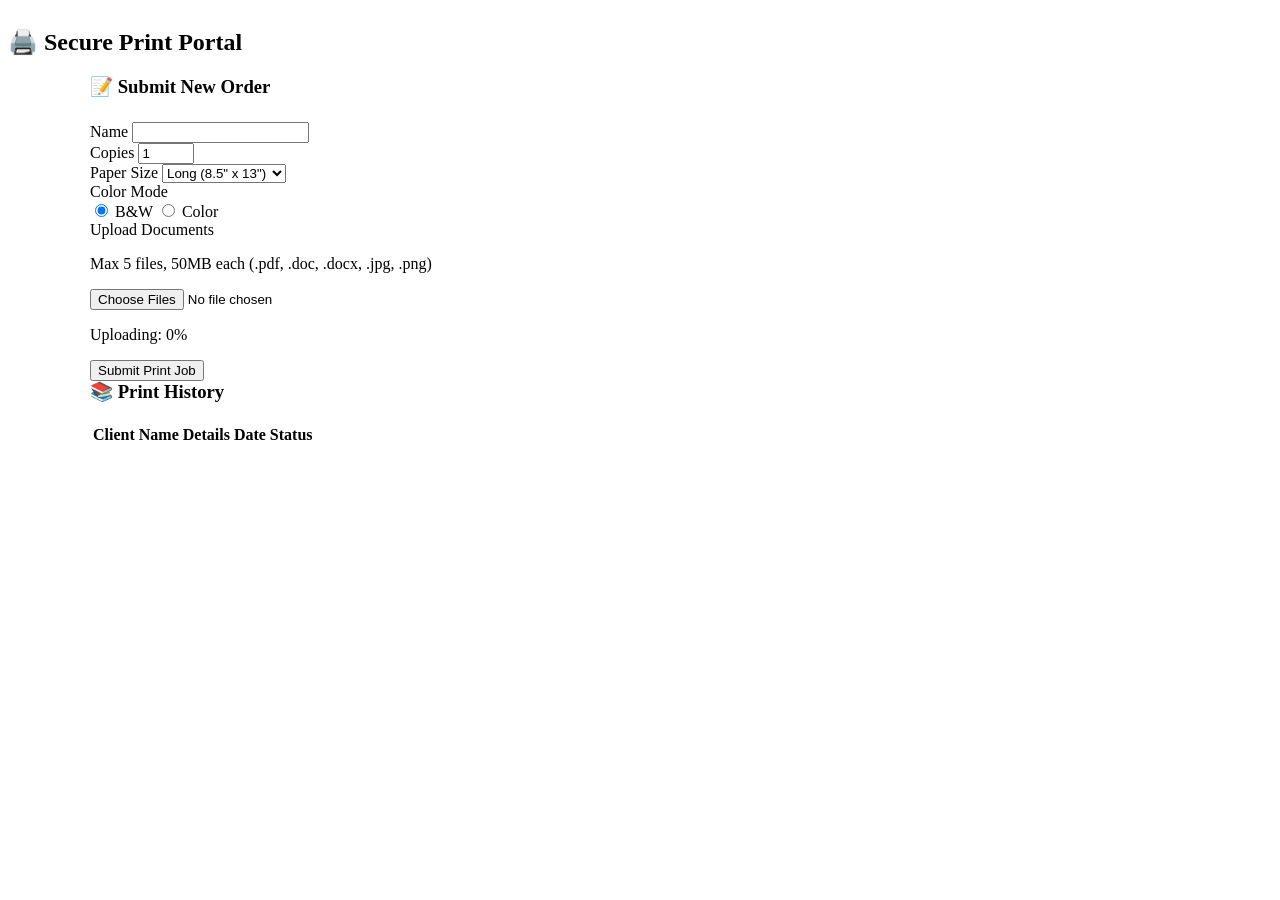
==== frontend/index.html @ a205e3ec "feat: implement frontend order submission and dashboard with admin management support" ====
<!DOCTYPE html>
<html lang="en">
<head>
    <meta charset="UTF-8">
    <meta name="viewport" content="width=device-width, initial-scale=1.0">
    <title>Dashboard - Secure Print Portal</title>
    <link rel="stylesheet" href="/static/css/style.css">
    <link href="https://fonts.googleapis.com/css2?family=Inter:wght@400;500;600;700&display=swap" rel="stylesheet">
    <style>
        /* Dashboard-specific overrides */
        .dashboard-container { max-width: 1100px; margin: 0 auto; }
        .panel h3 { margin-top: 0; margin-bottom: 1.25rem; }
    </style>
</head>
<body>
    <nav class="navbar" id="top-nav">
        <div class="nav-content" style="display: flex; justify-content: space-between; align-items: center; width: 100%;">
            <h1>🖨️ Secure Print Portal</h1>
        </div>
    </nav>


    <!-- Client Dashboard View -->
    <div id="dashboard-view" class="dashboard-container container">
        <div class="dashboard-grid">
            <!-- Left Side: Order Form -->
            <div class="panel">
                <h3 style="margin-top: 0; margin-bottom: 1.5rem;">📝 Submit New Order</h3>
                <form id="uploadForm">
                    <div class="form-group">
                        <label for="client_name">Name</label>
                        <input type="text" id="client_name" name="client_name" required>
                    </div>

                    <div class="form-row">
                        <div class="form-group">
                            <label for="copies">Copies</label>
                            <input type="number" id="copies" name="copies" min="1" max="500" value="1" required>
                        </div>

                        <div class="form-group">
                            <label for="paper_size">Paper Size</label>
                            <select id="paper_size" name="paper_size" required>
                                <option value="Long">Long (8.5" x 13")</option>
                                <option value="Short">Short (8.5" x 11")</option>
                            </select>
                        </div>
                    </div>

                    <div class="form-group options-group">
                        <label>Color Mode</label>
                        <div class="radio-group">
                            <label><input type="radio" name="color_mode" value="bw" checked required> B&W</label>
                            <label><input type="radio" name="color_mode" value="color" required> Color</label>
                        </div>
                    </div>

                    <div class="form-group">
                        <label for="file_upload">Upload Documents</label>
                        <p class="file-hint">Max 5 files, 50MB each (.pdf, .doc, .docx, .jpg, .png)</p>
                        <input type="file" id="file_upload" name="file_upload" accept=".pdf,.doc,.docx,.jpg,.jpeg,.png" multiple required>
                    </div>

                    <div id="progress-container" class="hidden">
                        <div class="progress-bar"><div id="progress-fill"></div></div>
                        <p id="progress-text">Uploading: 0%</p>
                    </div>

                    <div id="status-message" class="hidden"></div>
                    <button type="submit" id="submit-btn" class="btn btn-primary">Submit Print Job</button>
                </form>
            </div>

            <!-- Right Side: Order History -->
            <div class="panel table-container">
                <div class="table-header">
                    <h3>📚 Print History</h3>
                </div>
                <table>
                    <thead>
                        <tr>
                            <th>Client Name</th>
                            <th>Details</th>
                            <th>Date</th>
                            <th>Status</th>
                        </tr>
                    </thead>
                    <tbody id="client-orders-tbody">
                        <!-- Orders will be injected here -->
                    </tbody>
                </table>
            </div>
        </div>
    </div>

    <script src="/static/js/app.js?v=2"></script>
</body>
</html>
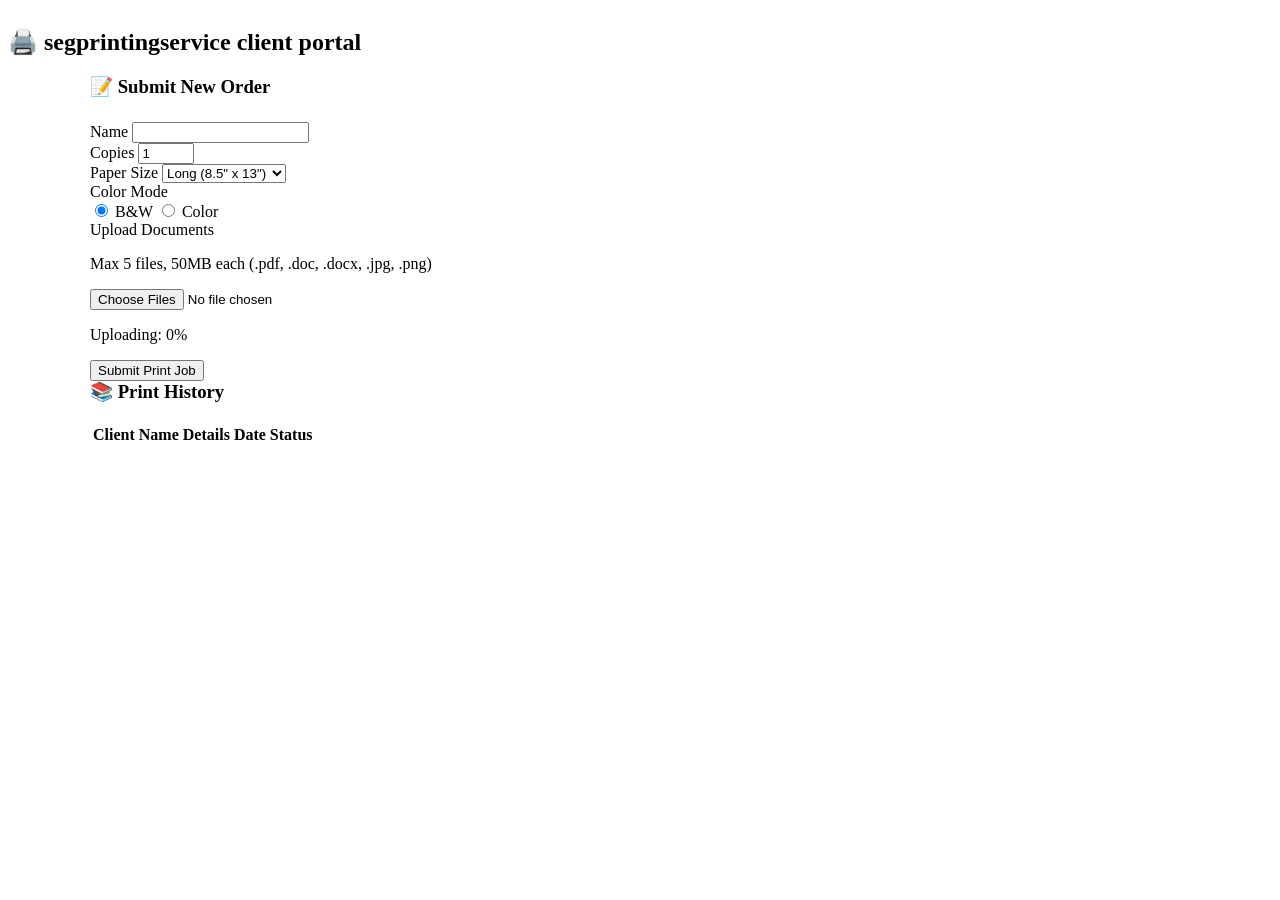
==== commit 37242d4d: "feat: add frontend dashboard for print job submission and order history tracking" ====
--- a/frontend/index.html
+++ b/frontend/index.html
@@ -15,7 +15,7 @@
 <body>
     <nav class="navbar" id="top-nav">
         <div class="nav-content" style="display: flex; justify-content: space-between; align-items: center; width: 100%;">
-            <h1>🖨️ Secure Print Portal</h1>
+            <h1>🖨️ segprintingservice client portal</h1>
         </div>
     </nav>
 
@@ -93,6 +93,6 @@
         </div>
     </div>
 
-    <script src="/static/js/app.js?v=2"></script>
+    <script src="/static/js/app.js?v=3"></script>
 </body>
 </html>
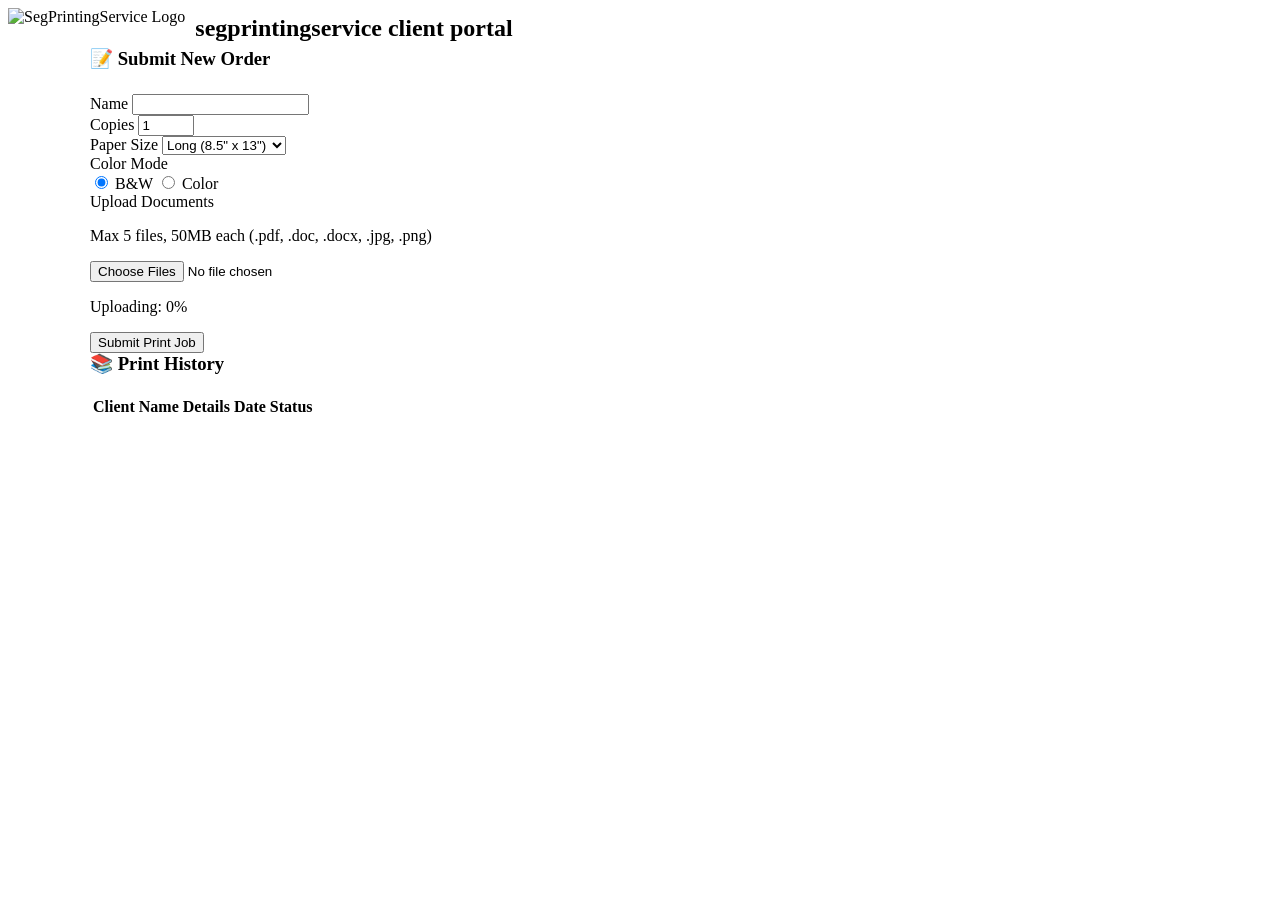
==== commit 8d19fb1f: "feat: implement frontend dashboard with print order submission form and history table" ====
--- a/frontend/index.html
+++ b/frontend/index.html
@@ -15,7 +15,11 @@
 <body>
     <nav class="navbar" id="top-nav">
         <div class="nav-content" style="display: flex; justify-content: space-between; align-items: center; width: 100%;">
-            <h1>🖨️ segprintingservice client portal</h1>
+            <a href="/" class="logo-link" style="display: flex; align-items: center; text-decoration: none; color: inherit; gap: 10px;">
+                <!-- Replace src with actual logo file path (e.g., logo.png or logo.svg) -->
+                <img src="/static/images/logo.png" alt="SegPrintingService Logo" class="nav-logo" style="height: 40px; width: auto;">
+                <h1 style="margin: 0; font-size: 1.5rem;">segprintingservice client portal</h1>
+            </a>
         </div>
     </nav>
 
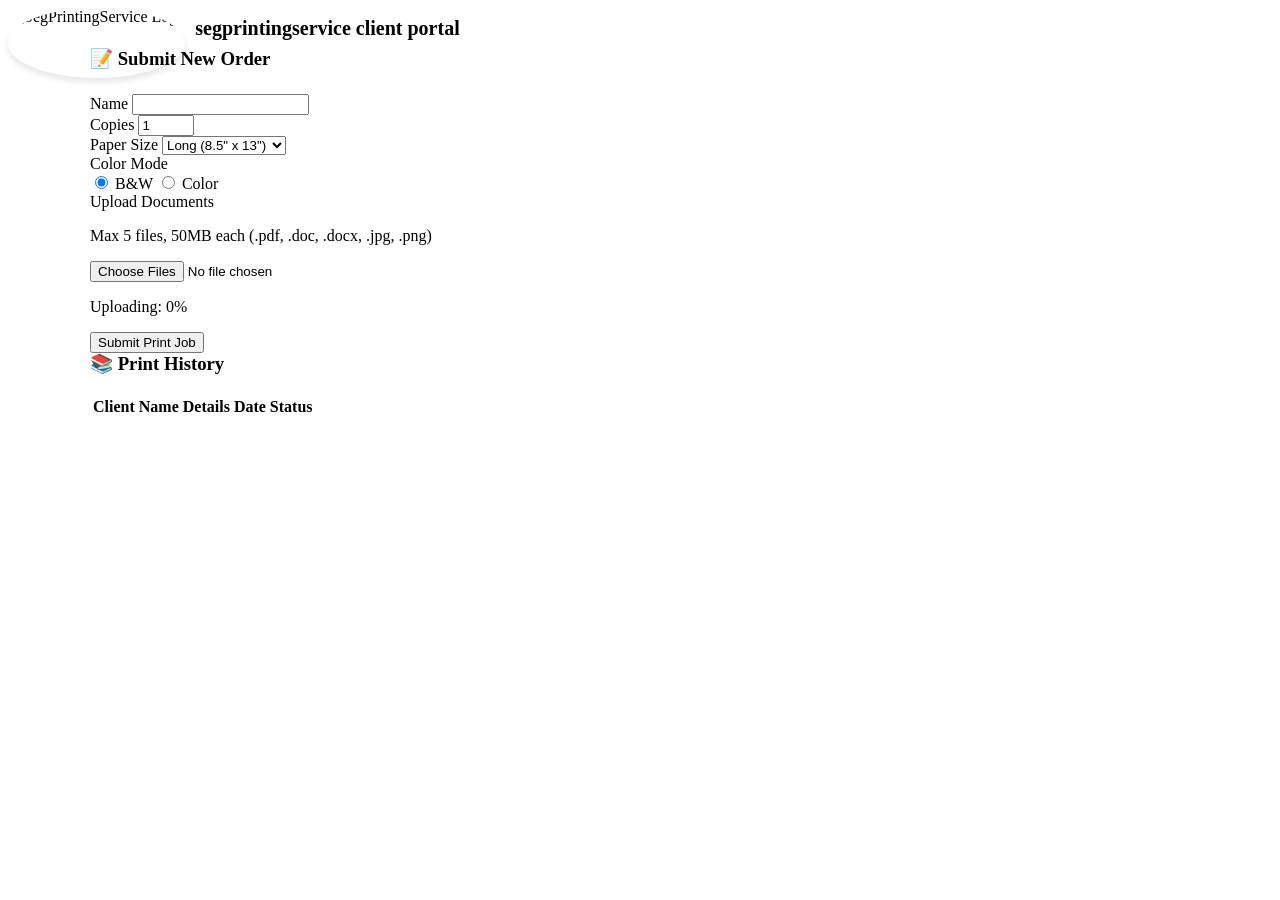
==== commit d8eecf16: "feat: add client dashboard page with print order submission form and history table" ====
--- a/frontend/index.html
+++ b/frontend/index.html
@@ -16,9 +16,8 @@
     <nav class="navbar" id="top-nav">
         <div class="nav-content" style="display: flex; justify-content: space-between; align-items: center; width: 100%;">
             <a href="/" class="logo-link" style="display: flex; align-items: center; text-decoration: none; color: inherit; gap: 10px;">
-                <!-- Replace src with actual logo file path (e.g., logo.png or logo.svg) -->
-                <img src="/static/images/logo.png" alt="SegPrintingService Logo" class="nav-logo" style="height: 40px; width: auto;">
-                <h1 style="margin: 0; font-size: 1.5rem;">segprintingservice client portal</h1>
+                <img src="/static/images/logo2.png" alt="SegPrintingService Logo" class="nav-logo" style="height: 70px; width: auto; margin-bottom: -30px; position: relative; z-index: 100; box-shadow: 0 4px 6px rgba(0,0,0,0.1); border-radius: 50%;">
+                <h1 style="margin: 0; font-size: 1.25rem;">segprintingservice client portal</h1>
             </a>
         </div>
     </nav>
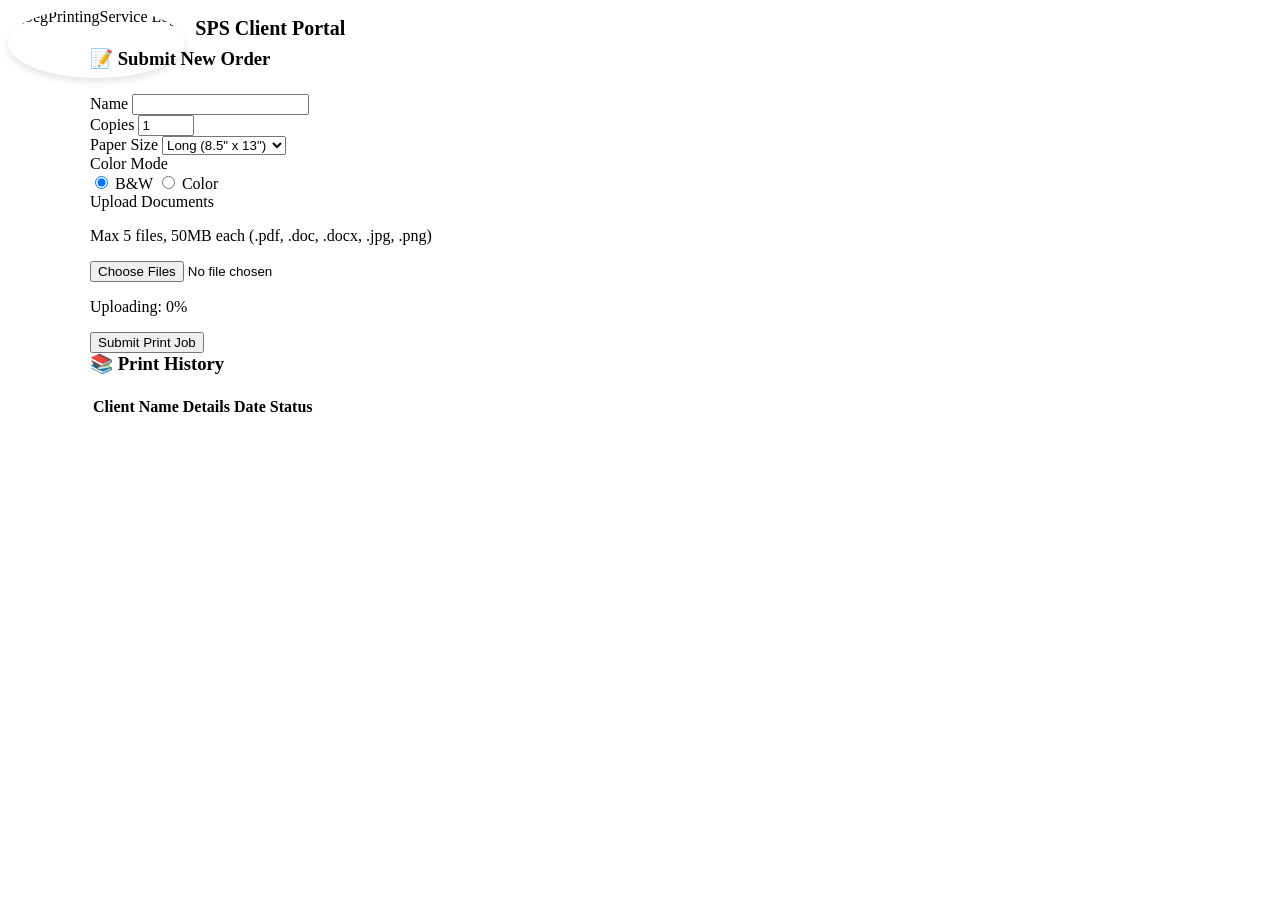
==== commit 7a07da74: "feat: add initial dashboard HTML structure with order submission form and print history table" ====
--- a/frontend/index.html
+++ b/frontend/index.html
@@ -17,7 +17,7 @@
         <div class="nav-content" style="display: flex; justify-content: space-between; align-items: center; width: 100%;">
             <a href="/" class="logo-link" style="display: flex; align-items: center; text-decoration: none; color: inherit; gap: 10px;">
                 <img src="/static/images/logo2.png" alt="SegPrintingService Logo" class="nav-logo" style="height: 70px; width: auto; margin-bottom: -30px; position: relative; z-index: 100; box-shadow: 0 4px 6px rgba(0,0,0,0.1); border-radius: 50%;">
-                <h1 style="margin: 0; font-size: 1.25rem;">segprintingservice client portal</h1>
+                <h1 style="margin: 0; font-size: 1.25rem;">SPS Client Portal</h1>
             </a>
         </div>
     </nav>
